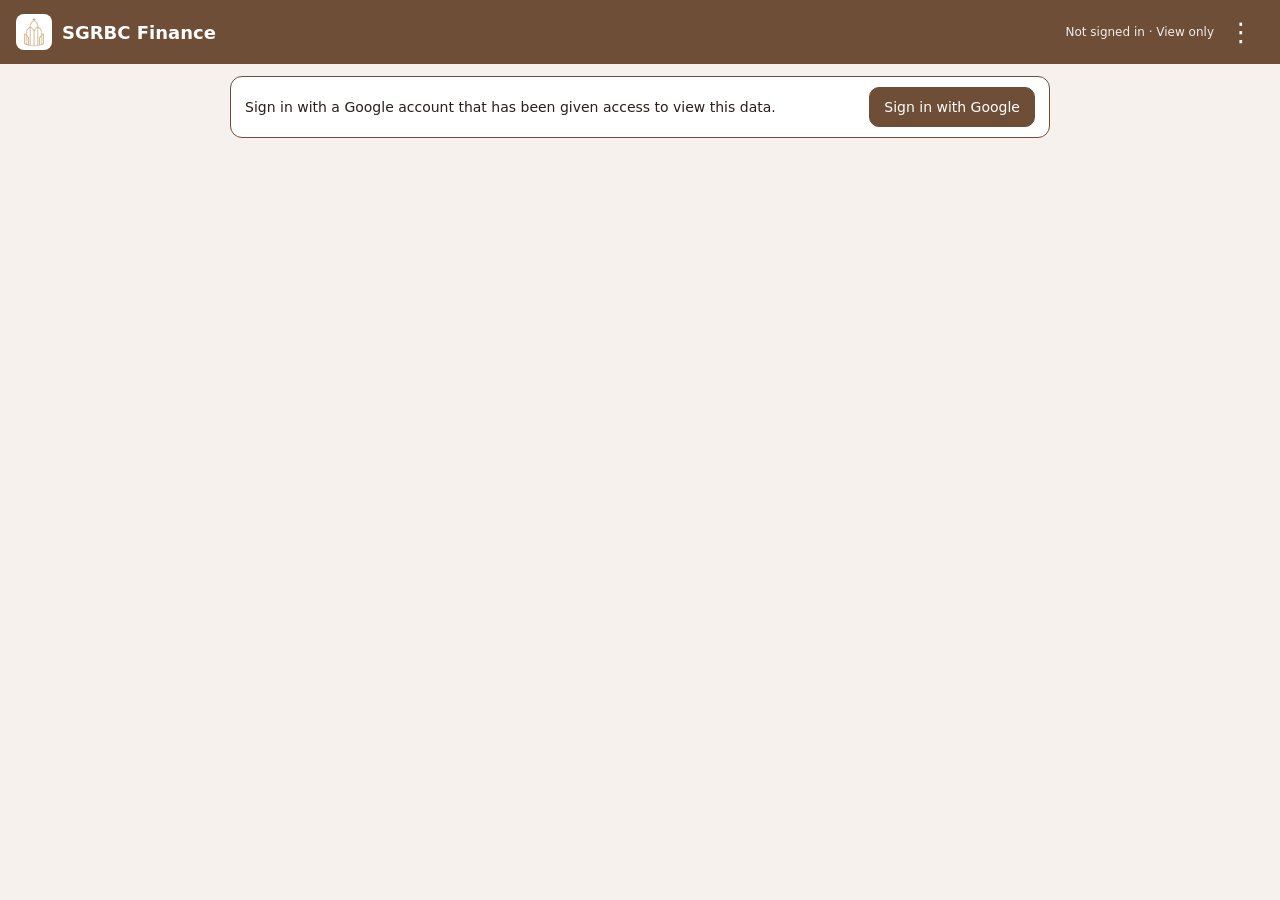
==== app/index.html @ 1d4f5893 "Add files via upload" ====
<!DOCTYPE html>
<html lang="en">
<head>
  <meta charset="utf-8">
  <meta http-equiv="Content-Security-Policy" content="default-src 'self'; img-src 'self' data: https://*.googleusercontent.com https://*.gstatic.com https://*.google.com; style-src 'self' 'unsafe-inline' https://accounts.google.com/gsi/style https://*.gstatic.com https://apis.google.com https://*.google.com https://fonts.googleapis.com; font-src 'self' data: https://*.gstatic.com https://fonts.gstatic.com; script-src 'self' https://accounts.google.com/gsi/client https://apis.google.com https://*.gstatic.com; connect-src 'self' https://www.googleapis.com https://accounts.google.com/gsi/; frame-src https://accounts.google.com/gsi/ https://*.google.com https://*.googleapis.com; base-uri 'none'; form-action 'none'; object-src 'none'">
  <meta name="viewport" content="width=device-width, initial-scale=1, viewport-fit=cover">
  <meta name="theme-color" content="#6f4e37">
  <meta name="apple-mobile-web-app-capable" content="yes">
  <meta name="mobile-web-app-capable" content="yes">
  <meta name="apple-mobile-web-app-title" content="SGRBC Finance">
  <meta name="apple-mobile-web-app-status-bar-style" content="black-translucent">
  <link rel="manifest" href="manifest.webmanifest">
  <link rel="icon" href="icons/icon-192.png" type="image/png">
  <link rel="apple-touch-icon" href="icons/apple-touch-icon.png">
  <link rel="stylesheet" href="styles.css">
  <title>SGRBC Finance Tracker</title>
</head>
<body class="locked">
  <header class="topbar">
    <div class="brand">
      <img src="icons/logo.png" class="logo" alt="SGRBC logo" width="36" height="36">
      <h1>SGRBC Finance</h1>
    </div>
    <span id="who" class="who" hidden></span>
    <button id="menuBtn" class="icon-btn" aria-label="Menu" aria-haspopup="true">&#8942;</button>
    <div id="menu" class="menu" hidden>
      <button id="menuInstall" hidden>Install app</button>
      <button id="menuSignIn" hidden>Sign in with Google</button>
      <button id="menuSignOut" hidden>Sign out</button>
      <button id="menuRefresh" hidden>Refresh from Google Drive</button>
      <button id="menuShare" hidden>Share &amp; access…</button>
      <button id="menuLink" hidden>Copy link for other devices</button>
      <button id="exportCsv">Export CSV</button>
      <button id="exportJson">Backup (JSON)</button>
      <button id="importJson">Restore from backup</button>
      <button id="resetSeed" class="danger">Reset to original spreadsheet data</button>
    </div>
    <input id="importFile" type="file" accept="application/json,.json" hidden>
  </header>

  <div id="banner" class="banner" hidden>
    <span id="bannerText"></span>
    <span id="bannerActions" class="banner-actions"></span>
  </div>

  <main>
    <section class="filters" aria-label="Filters">
      <select id="fYear" aria-label="Year"></select>
      <select id="fMonth" aria-label="Month"></select>
      <select id="fCategory" aria-label="Category"></select>
      <div class="search-wrap">
        <input id="fSearch" type="search" placeholder="Search description" aria-label="Search">
        <button type="button" id="fSearchClear" class="search-clear" aria-label="Clear search" hidden>&times;</button>
      </div>
      <div class="seg" role="group" aria-label="Type">
        <button data-type="" class="active">All</button>
        <button data-type="Credit">Credit</button>
        <button data-type="Debit">Debit</button>
      </div>
    </section>

    <section class="cards" aria-label="Totals">
      <div class="card credit"><span>Credits</span><strong id="sumCredit">0</strong></div>
      <div class="card debit"><span>Debits</span><strong id="sumDebit">0</strong></div>
      <div class="card balance"><span>Balance</span><strong id="sumBalance">0</strong></div>
    </section>

    <nav class="tabs" role="tablist">
      <button role="tab" data-tab="list" class="active">Transactions</button>
      <button role="tab" data-tab="summary">Summary</button>
      <button role="tab" data-tab="chart">Charts</button>
    </nav>

    <section id="tabList">
      <div id="list"></div>
      <button id="moreBtn" class="more" hidden>Show more</button>
      <p id="empty" class="empty" hidden>No transactions match.</p>
    </section>

    <section id="tabSummary" hidden>
      <h2>By category</h2>
      <div id="byCategory"></div>
      <h2>By month</h2>
      <div class="table-wrap">
        <table>
          <thead><tr><th>Month</th><th>Credits</th><th>Debits</th><th>Net</th><th>Running net</th></tr></thead>
          <tbody id="byMonth"></tbody>
        </table>
      </div>
    </section>

    <section id="tabChart" hidden>
      <h2>Running net balance (credits minus debits)</h2>
      <div id="chart" class="chart-box"></div>
      <div id="chartLegend" class="legend"></div>
      <h2>Categories included in the chart</h2>
      <div class="chart-actions">
        <button type="button" id="chartAll" class="link-btn">Select all</button>
        <button type="button" id="chartNone" class="link-btn">Clear</button>
      </div>
      <div id="chartCats" class="chips"></div>
    </section>
  </main>

  <button id="addBtn" class="fab" aria-label="Add transaction">+</button>

  <dialog id="dlg">
    <form id="form" method="dialog" autocomplete="off">
      <h2 id="dlgTitle">Add transaction</h2>
      <div class="seg big" role="group" aria-label="Transaction type">
        <button type="button" data-ftype="Credit" class="active">Credit (in)</button>
        <button type="button" data-ftype="Debit">Debit (out)</button>
      </div>
      <label>Amount
        <input id="fAmount" type="number" inputmode="decimal" step="0.01" min="0.01" max="1000000000" required>
      </label>
      <label>Category
        <select id="fCat" required></select>
      </label>
      <label>Date &amp; time
        <input id="fDate" type="datetime-local" required>
      </label>
      <label>Description
        <input id="fDesc" type="text" maxlength="200">
      </label>
      <div class="attach">
        <span class="attach-label">Attachment (receipt / proof)</span>
        <img id="attPreview" class="att-preview" alt="Attachment preview (tap to enlarge)" hidden>
        <div class="attach-actions">
          <button type="button" id="attCamera" hidden>Take photo</button>
          <button type="button" id="attUpload">Upload image</button>
          <button type="button" id="attRemove" class="danger" hidden>Remove</button>
        </div>
        <input id="attFileCam" type="file" accept="image/*" capture="environment" hidden>
        <input id="attFile" type="file" accept="image/*" hidden>
      </div>
      <p id="formError" class="error" role="alert" hidden></p>
      <div class="actions">
        <button type="button" id="delBtn" class="danger" hidden>Delete</button>
        <span class="spacer"></span>
        <button type="button" id="cancelBtn">Cancel</button>
        <button type="submit" id="saveBtn" class="primary">Save</button>
      </div>
    </form>
  </dialog>

  <dialog id="installDlg">
    <h2>Install SGRBC Finance</h2>
    <p id="installIntro" class="hint"></p>
    <ol id="installSteps" class="install-steps"></ol>
    <div class="actions">
      <span class="spacer"></span>
      <button type="button" id="installClose" class="primary">Got it</button>
    </div>
  </dialog>

  <dialog id="linkDlg">
    <form id="linkForm" autocomplete="off">
      <h2>Use existing Google Drive file</h2>
      <p class="hint">Paste the Google Drive link of the SGRBC Finance data file (SGRBC Finance Data.json).</p>
      <label>Google Drive link
        <input id="linkInput" type="text" maxlength="500" placeholder="https://drive.google.com/file/d/…/view" required>
      </label>
      <p id="linkError" class="error" role="alert" hidden></p>
      <div class="actions">
        <button type="button" id="linkPicker" class="small">Use Google file picker instead</button>
      </div>
      <div class="actions">
        <span class="spacer"></span>
        <button type="button" id="linkCancel">Cancel</button>
        <button type="submit" class="primary">Open file</button>
      </div>
    </form>
  </dialog>

  <dialog id="imgDlg">
    <img id="imgFull" class="img-full" alt="Attachment">
    <div class="actions">
      <span class="spacer"></span>
      <button type="button" id="imgClose">Close</button>
    </div>
  </dialog>

  <dialog id="shareDlg">
    <h2>Share &amp; access</h2>
    <p class="hint">Only the people listed here can open this data, after signing in with their Google account. Editors can add, change and delete entries; viewers can only look. Google Drive enforces this.</p>
    <div id="permList" class="perm-list"></div>
    <form id="shareForm" autocomplete="off">
      <label>Google account email
        <input id="shareEmail" type="email" maxlength="254" placeholder="name@gmail.com" required>
      </label>
      <label>Access
        <select id="shareRole">
          <option value="reader">Viewer (view only)</option>
          <option value="writer">Editor (can change data)</option>
        </select>
      </label>
      <p id="shareError" class="error" role="alert" hidden></p>
      <div class="actions">
        <button type="button" id="shareLinkBtn" hidden>Remove “anyone with the link” access</button>
      </div>
      <div class="actions">
        <span class="spacer"></span>
        <button type="button" id="shareClose">Close</button>
        <button type="submit" id="shareAdd" class="primary">Add person</button>
      </div>
    </form>
  </dialog>

  <div id="toast" class="toast" role="status" hidden></div>
  <script src="config.js"></script>
  <script src="app.js"></script>
</body>
</html>
---- app/styles.css ----
:root {
  --bg: #f6f1ec;
  --surface: #ffffff;
  --text: #2a1f19;
  --muted: #75655a;
  --border: #e6dcd2;
  --accent: #6f4e37;
  --credit: #15803d;
  --debit: #b91c1c;
  --radius: 12px;
}
@media (prefers-color-scheme: dark) {
  :root {
    --bg: #1a1411;
    --surface: #251d18;
    --text: #f0e8e1;
    --muted: #b0a196;
    --border: #3a2f28;
    --accent: #a77b5a;
    --credit: #4ade80;
    --debit: #f87171;
  }
}
* { box-sizing: border-box; }
html { -webkit-text-size-adjust: 100%; }
body {
  margin: 0;
  background: var(--bg);
  color: var(--text);
  font: 15px/1.5 -apple-system, "Segoe UI", system-ui, Roboto, sans-serif;
  padding-bottom: calc(90px + env(safe-area-inset-bottom));
}
button, input, select { font: inherit; color: inherit; }
button { cursor: pointer; }

.topbar {
  position: sticky; top: 0; z-index: 10;
  display: flex; align-items: center; justify-content: space-between;
  padding: calc(10px + env(safe-area-inset-top)) 16px 10px;
  background: var(--accent); color: #fff;
}
.topbar h1 { font-size: 18px; margin: 0; }
.brand { display: flex; align-items: center; gap: 10px; }
.logo { width: 36px; height: 36px; border-radius: 8px; background: #fff; }
.icon-btn { background: none; border: 0; color: #fff; font-size: 26px; line-height: 1; padding: 4px 10px; min-width: 44px; min-height: 44px; }
.menu {
  position: absolute; right: 12px; top: calc(54px + env(safe-area-inset-top));
  background: var(--surface); color: var(--text);
  border: 1px solid var(--border); border-radius: var(--radius);
  display: flex; flex-direction: column; min-width: 240px; overflow: hidden;
}
.menu[hidden] { display: none; }
.menu button { background: none; border: 0; text-align: left; padding: 14px 16px; border-bottom: 1px solid var(--border); }
.menu button:last-child { border-bottom: 0; }

main { max-width: 820px; margin: 0 auto; padding: 12px 12px 0; }

.filters { display: grid; grid-template-columns: minmax(0, 1fr) minmax(0, 1fr) minmax(0, 1.3fr); gap: 8px; margin-bottom: 12px; }
.filters .search-wrap, .filters .seg { grid-column: 1 / -1; }
.filters select { padding-left: 8px; padding-right: 4px; text-overflow: ellipsis; }
select, input[type=search], input[type=text], input[type=number], input[type=datetime-local] {
  width: 100%; padding: 10px 12px; min-height: 44px;
  background: var(--surface); border: 1px solid var(--border); border-radius: 10px;
}
.seg { display: flex; border: 1px solid var(--border); border-radius: 10px; overflow: hidden; background: var(--surface); }
.seg button { flex: 1; border: 0; background: none; padding: 10px; min-height: 44px; }
.seg button.active { background: var(--accent); color: #fff; }
.seg.big button[data-ftype=Credit].active { background: var(--credit); color: #fff; }
.seg.big button[data-ftype=Debit].active { background: var(--debit); color: #fff; }

.cards { display: grid; grid-template-columns: repeat(3, 1fr); gap: 8px; margin-bottom: 12px; }
.card { background: var(--surface); border: 1px solid var(--border); border-radius: var(--radius); padding: 10px 12px; min-width: 0; }
.card span { display: block; color: var(--muted); font-size: 12px; }
.card strong { display: block; font-size: 15px; overflow-wrap: anywhere; }
.card.credit strong { color: var(--credit); }
.card.debit strong { color: var(--debit); }
@media (max-width: 420px) { .card strong { font-size: 13px; } }

.tabs { display: flex; gap: 4px; border-bottom: 1px solid var(--border); margin-bottom: 8px; }
.tabs button { flex: 1; background: none; border: 0; padding: 12px; border-bottom: 3px solid transparent; color: var(--muted); }
.tabs button.active { color: var(--accent); border-bottom-color: var(--accent); font-weight: 600; }

.day { margin: 14px 4px 6px; color: var(--muted); font-size: 13px; font-weight: 600; }
.tx {
  display: flex; align-items: center; justify-content: space-between; gap: 12px;
  width: 100%; text-align: left; margin-bottom: 6px; padding: 10px 14px; min-height: 56px;
  background: var(--surface); border: 1px solid var(--border); border-radius: var(--radius);
}
.tx .main { min-width: 0; }
.tx .desc { display: block; overflow: hidden; text-overflow: ellipsis; white-space: nowrap; }
.tx .meta { display: block; color: var(--muted); font-size: 12px; }
.tx .amt { font-weight: 600; white-space: nowrap; }
.tx.Credit .amt { color: var(--credit); }
.tx.Debit .amt { color: var(--debit); }
.more { display: block; margin: 12px auto; padding: 10px 20px; border: 1px solid var(--border); background: var(--surface); border-radius: 10px; }
.empty { text-align: center; color: var(--muted); padding: 24px; }

h2 { font-size: 15px; margin: 16px 4px 8px; }
.bar-row { background: var(--surface); border: 1px solid var(--border); border-radius: var(--radius); padding: 10px 14px; margin-bottom: 6px; }
.bar-row .line { display: flex; justify-content: space-between; gap: 8px; }
.bar-track { height: 6px; background: var(--border); border-radius: 3px; margin-top: 6px; overflow: hidden; }
.bar-fill { height: 100%; }
.bar-fill.Credit { background: var(--credit); }
.bar-fill.Debit { background: var(--debit); }
.table-wrap { overflow-x: auto; background: var(--surface); border: 1px solid var(--border); border-radius: var(--radius); }
table { width: 100%; border-collapse: collapse; font-size: 13px; }
th, td { padding: 8px 10px; text-align: right; white-space: nowrap; }
th:first-child, td:first-child { text-align: left; }
tbody tr { border-top: 1px solid var(--border); }
th { color: var(--muted); font-weight: 600; }
.pos { color: var(--credit); }
.neg { color: var(--debit); }

.fab {
  position: fixed; right: calc(18px + env(safe-area-inset-right)); bottom: calc(18px + env(safe-area-inset-bottom));
  width: 60px; height: 60px; border-radius: 50%; border: 0;
  background: var(--accent); color: #fff; font-size: 32px; line-height: 1;
}

dialog {
  width: min(480px, calc(100vw - 24px)); max-height: 92vh; overflow: auto;
  border: 1px solid var(--border); border-radius: 16px; padding: 18px;
  background: var(--surface); color: var(--text);
}
dialog::backdrop { background: rgba(0, 0, 0, .5); }
dialog h2 { margin: 0 0 12px; font-size: 18px; }
dialog label { display: block; margin-top: 12px; color: var(--muted); font-size: 13px; }
dialog label input, dialog label select { margin-top: 4px; color: var(--text); font-size: 16px; }
.actions { display: flex; gap: 8px; margin-top: 18px; align-items: center; }
.spacer { flex: 1; }
.actions button { padding: 10px 16px; min-height: 44px; border-radius: 10px; border: 1px solid var(--border); background: var(--surface); }
.actions .primary { background: var(--accent); border-color: var(--accent); color: #fff; }
.danger { color: var(--debit); }
.error { color: var(--debit); margin: 10px 0 0; }

.toast {
  position: fixed; left: 50%; transform: translateX(-50%);
  bottom: calc(90px + env(safe-area-inset-bottom));
  background: #1f2328; color: #fff; padding: 10px 16px; border-radius: 10px; max-width: 90vw; z-index: 50;
}
[hidden] { display: none !important; }

/* ---- Google Drive sync / roles ---- */
.who { margin-left: auto; margin-right: 4px; font-size: 12px; opacity: .9; overflow: hidden; text-overflow: ellipsis; white-space: nowrap; max-width: 55vw; }
.banner {
  display: flex; flex-wrap: wrap; align-items: center; justify-content: space-between; gap: 8px;
  max-width: 820px; margin: 12px 12px 0; padding: 10px 14px;
  background: var(--surface); border: 1px solid var(--accent); border-radius: var(--radius); font-size: 14px;
}
@media (min-width: 844px) { .banner { margin: 12px auto 0; } }
.banner-actions { display: flex; flex-wrap: wrap; gap: 8px; }
.banner-actions button { padding: 8px 14px; min-height: 40px; border-radius: 10px; border: 1px solid var(--accent); background: var(--accent); color: #fff; }
.tx.ro { cursor: default; }
.thumb { width: 44px; height: 44px; flex: none; object-fit: cover; border-radius: 8px; border: 1px solid var(--border); cursor: zoom-in; }
.tx .main { flex: 1; }
.attach { margin-top: 12px; }
.attach-label { display: block; color: var(--muted); font-size: 13px; }
.att-preview { display: block; max-width: 100%; max-height: 220px; margin-top: 6px; border-radius: 10px; border: 1px solid var(--border); cursor: zoom-in; }
.attach-actions { display: flex; flex-wrap: wrap; gap: 8px; margin-top: 8px; }
.attach-actions button { padding: 10px 16px; min-height: 44px; border-radius: 10px; border: 1px solid var(--border); background: var(--surface); }
.img-full { display: block; max-width: 100%; max-height: 75vh; margin: 0 auto; border-radius: 10px; }
.hint { color: var(--muted); font-size: 13px; margin: 0 0 8px; }
.perm-list { margin-bottom: 8px; }
.perm { display: flex; align-items: center; gap: 8px; padding: 8px 0; border-bottom: 1px solid var(--border); }
.perm-name { flex: 1; min-width: 0; overflow: hidden; text-overflow: ellipsis; }
.perm-role { color: var(--muted); font-size: 13px; }
.perm select { width: auto; min-height: 40px; }
button.small { padding: 6px 10px; min-height: 40px; border-radius: 10px; border: 1px solid var(--border); background: var(--surface); }

/* ---- Google file picker: shown as a centred pop-up over a dimmed background ---- */
/* Google's picker styles assume the default box model; the app-wide border-box rule collapses its frame to a thin line. */
.picker-dialog, .picker-dialog *, .picker-dialog-bg { box-sizing: content-box; }
.picker-dialog-bg { position: fixed !important; inset: 0 !important; width: auto !important; height: auto !important; background: #000; opacity: .5 !important; z-index: 2000 !important; }
.picker-dialog { position: fixed !important; top: 50% !important; left: 50% !important; transform: translate(-50%, -50%); z-index: 2001 !important; background: #fff; color: #1f2328; border-radius: 12px; overflow: hidden; }
.picker-dialog iframe { border: 0; }

/* ---- Locked state: nothing but the header and the sign-in banner is shown until access is confirmed ---- */
body.locked main, body.locked .fab { display: none !important; }

/* ---- Search box with a clear button ---- */
.search-wrap { position: relative; }
.search-wrap input[type=search] { padding-right: 44px; -webkit-appearance: none; appearance: none; }
.search-wrap input[type=search]::-webkit-search-cancel-button, .search-wrap input[type=search]::-webkit-search-decoration { -webkit-appearance: none; display: none; }
.search-clear { position: absolute; right: 2px; top: 50%; transform: translateY(-50%); width: 40px; height: 40px; border: 0; border-radius: 50%; background: none; color: var(--muted); font-size: 24px; line-height: 1; }
.search-clear:hover { color: var(--text); }

/* ---- Install instructions ---- */
.install-steps { margin: 0 0 8px; padding-left: 22px; }
.install-steps li { margin-bottom: 8px; }

/* ---- Charts tab ---- */
.chart-box { background: var(--surface); border: 1px solid var(--border); border-radius: var(--radius); padding: 8px; }
.chart-svg { display: block; width: 100%; height: auto; }
.chart-svg text { fill: var(--muted); font-size: 11px; }
.chart-svg .grid { stroke: var(--border); stroke-width: 1; }
.chart-svg .grid.zero { stroke: var(--muted); stroke-width: 1.5; }
.chart-svg .ln { fill: none; stroke-width: 2.5; stroke-linejoin: round; stroke-linecap: round; }
.chart-svg .ln-net { stroke: var(--accent); }
.chart-svg .dot { stroke: none; }
.chart-svg .dot.ln-credit { fill: var(--credit); }
.chart-svg .dot.ln-debit { fill: var(--debit); }
.legend { display: flex; flex-wrap: wrap; gap: 6px 14px; margin: 8px 4px 0; font-size: 12px; color: var(--muted); }
.legend-item { display: inline-flex; align-items: center; gap: 6px; }
.sw { display: inline-block; width: 18px; height: 0; border-top: 3px solid var(--accent); }
.chart-actions { display: flex; gap: 16px; margin: 0 4px 8px; }
.link-btn { background: none; border: 0; padding: 4px 0; color: var(--accent); font-size: 13px; min-height: 32px; }
.chips { display: flex; flex-wrap: wrap; gap: 8px; }
.chip { display: inline-flex; align-items: center; gap: 6px; padding: 8px 12px; min-height: 40px; background: var(--surface); border: 1px solid var(--border); border-radius: 20px; font-size: 13px; color: var(--muted); }
.chip::before { content: ""; width: 10px; height: 10px; border-radius: 50%; border: 2px solid var(--muted); }
.chip[aria-pressed="true"] { border-color: var(--accent); box-shadow: inset 0 0 0 1px var(--accent); color: var(--text); font-weight: 600; }
.chip[aria-pressed="true"]::before { background: var(--accent); border-color: var(--accent); }
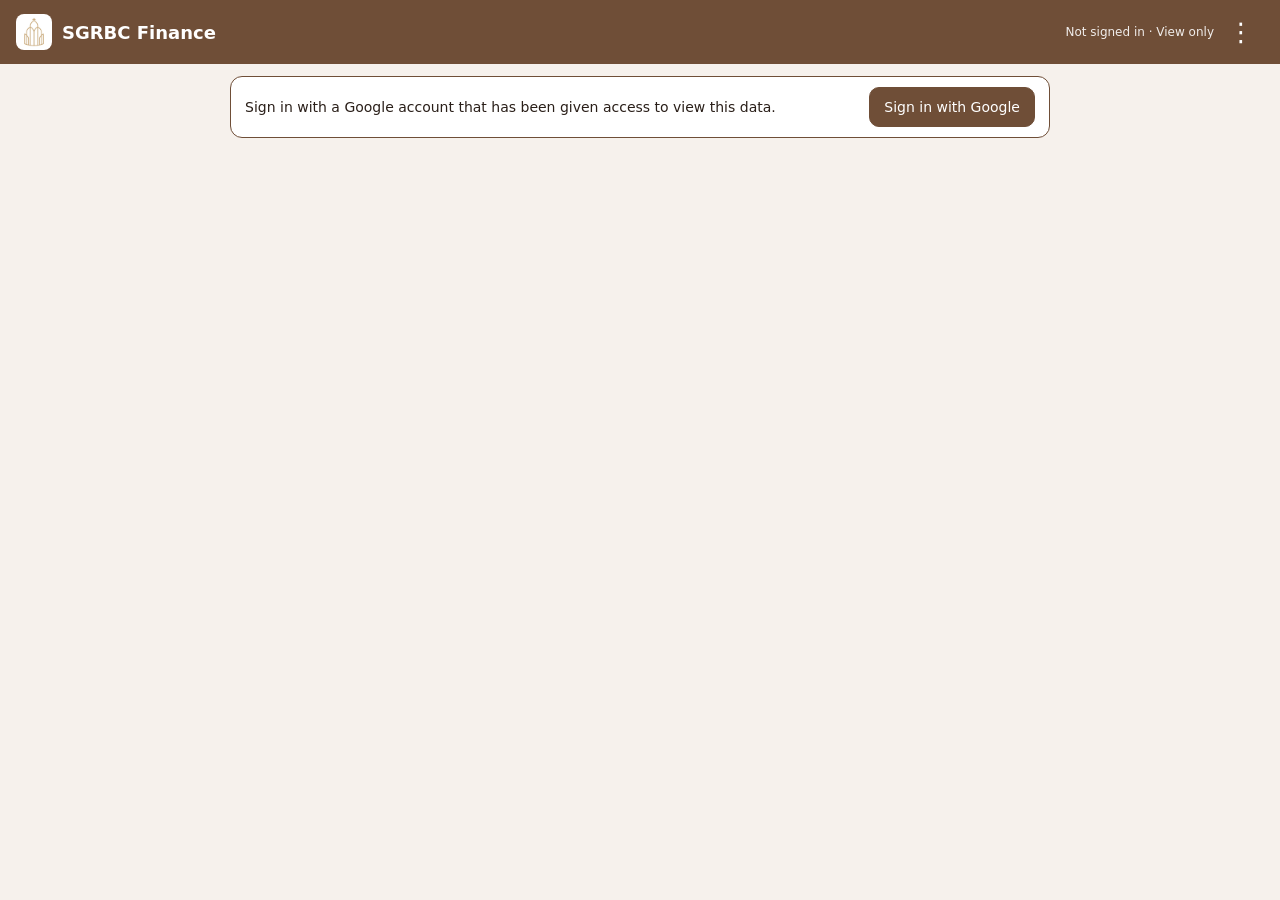
==== commit 15a162b7: "Add files via upload" ====
--- a/app/index.html
+++ b/app/index.html
@@ -82,7 +82,7 @@
       <div id="byCategory"></div>
       <h2>By month</h2>
       <div class="table-wrap">
-        <table>
+        <table id="monthTable">
           <thead><tr><th>Month</th><th>Credits</th><th>Debits</th><th>Net</th><th>Running net</th></tr></thead>
           <tbody id="byMonth"></tbody>
         </table>
@@ -93,6 +93,9 @@
       <h2>Running net balance (credits minus debits)</h2>
       <div id="chart" class="chart-box"></div>
       <div id="chartLegend" class="legend"></div>
+      <h2>Amount per category (not net)</h2>
+      <div id="chartByCat" class="chart-box"></div>
+      <div id="chartByCatLegend" class="legend"></div>
       <h2>Categories included in the chart</h2>
       <div class="chart-actions">
         <button type="button" id="chartAll" class="link-btn">Select all</button>
--- a/app/styles.css
+++ b/app/styles.css
@@ -86,6 +86,11 @@
   width: 100%; text-align: left; margin-bottom: 6px; padding: 10px 14px; min-height: 56px;
   background: var(--surface); border: 1px solid var(--border); border-radius: var(--radius);
 }
+.month-sep { height: 0; margin: 14px 0 12px; border-top: 5px solid var(--muted); border-radius: 3px; }
+
+.tx .when { flex: none; width: 58px; text-align: left; line-height: 1.25; }
+.tx .when .d { display: block; font-weight: 600; font-size: 14px; }
+.tx .when .y { display: block; color: var(--muted); font-size: 11px; }
 .tx .main { min-width: 0; }
 .tx .desc { display: block; overflow: hidden; text-overflow: ellipsis; white-space: nowrap; }
 .tx .meta { display: block; color: var(--muted); font-size: 12px; }
@@ -107,7 +112,10 @@
 th, td { padding: 8px 10px; text-align: right; white-space: nowrap; }
 th:first-child, td:first-child { text-align: left; }
 tbody tr { border-top: 1px solid var(--border); }
-th { color: var(--muted); font-weight: 600; }
+th { color: var(--muted); font-weight: 600; }
+/* Month table columns: 1 Month, 2 Credits, 3 Debits, 4 Net, 5 Running net */
+#monthTable[data-type="Credit"] :is(th, td):is(:nth-child(3), :nth-child(4)) { display: none; }
+#monthTable[data-type="Debit"] :is(th, td):is(:nth-child(2), :nth-child(4)) { display: none; }
 .pos { color: var(--credit); }
 .neg { color: var(--debit); }
 
@@ -187,9 +195,10 @@
 /* ---- Install instructions ---- */
 .install-steps { margin: 0 0 8px; padding-left: 22px; }
 .install-steps li { margin-bottom: 8px; }
-
+
 /* ---- Charts tab ---- */
-.chart-box { background: var(--surface); border: 1px solid var(--border); border-radius: var(--radius); padding: 8px; }
+.chart-box { background: var(--surface); border: 1px solid var(--border); border-radius: var(--radius); padding: 8px; overflow-x: auto; }
+.chart-svg { max-width: none; }
 .chart-svg { display: block; width: 100%; height: auto; }
 .chart-svg text { fill: var(--muted); font-size: 11px; }
 .chart-svg .grid { stroke: var(--border); stroke-width: 1; }
@@ -202,10 +211,15 @@
 .legend { display: flex; flex-wrap: wrap; gap: 6px 14px; margin: 8px 4px 0; font-size: 12px; color: var(--muted); }
 .legend-item { display: inline-flex; align-items: center; gap: 6px; }
 .sw { display: inline-block; width: 18px; height: 0; border-top: 3px solid var(--accent); }
+.sw.box { width: 12px; height: 12px; border: 0; border-radius: 3px; }
 .chart-actions { display: flex; gap: 16px; margin: 0 4px 8px; }
 .link-btn { background: none; border: 0; padding: 4px 0; color: var(--accent); font-size: 13px; min-height: 32px; }
 .chips { display: flex; flex-wrap: wrap; gap: 8px; }
 .chip { display: inline-flex; align-items: center; gap: 6px; padding: 8px 12px; min-height: 40px; background: var(--surface); border: 1px solid var(--border); border-radius: 20px; font-size: 13px; color: var(--muted); }
 .chip::before { content: ""; width: 10px; height: 10px; border-radius: 50%; border: 2px solid var(--muted); }
 .chip[aria-pressed="true"] { border-color: var(--accent); box-shadow: inset 0 0 0 1px var(--accent); color: var(--text); font-weight: 600; }
-.chip[aria-pressed="true"]::before { background: var(--accent); border-color: var(--accent); }+.chip[aria-pressed="true"]::before { background: var(--accent); border-color: var(--accent); }
+.chart-svg text.val { font-size: 10.5px; font-weight: 600; paint-order: stroke; stroke: var(--surface); stroke-width: 3px; stroke-linejoin: round; }
+.chart-svg text.val.pos { fill: var(--credit); }
+.chart-svg text.val.neg { fill: var(--debit); }
+.filters select:disabled { opacity: .5; cursor: not-allowed; }
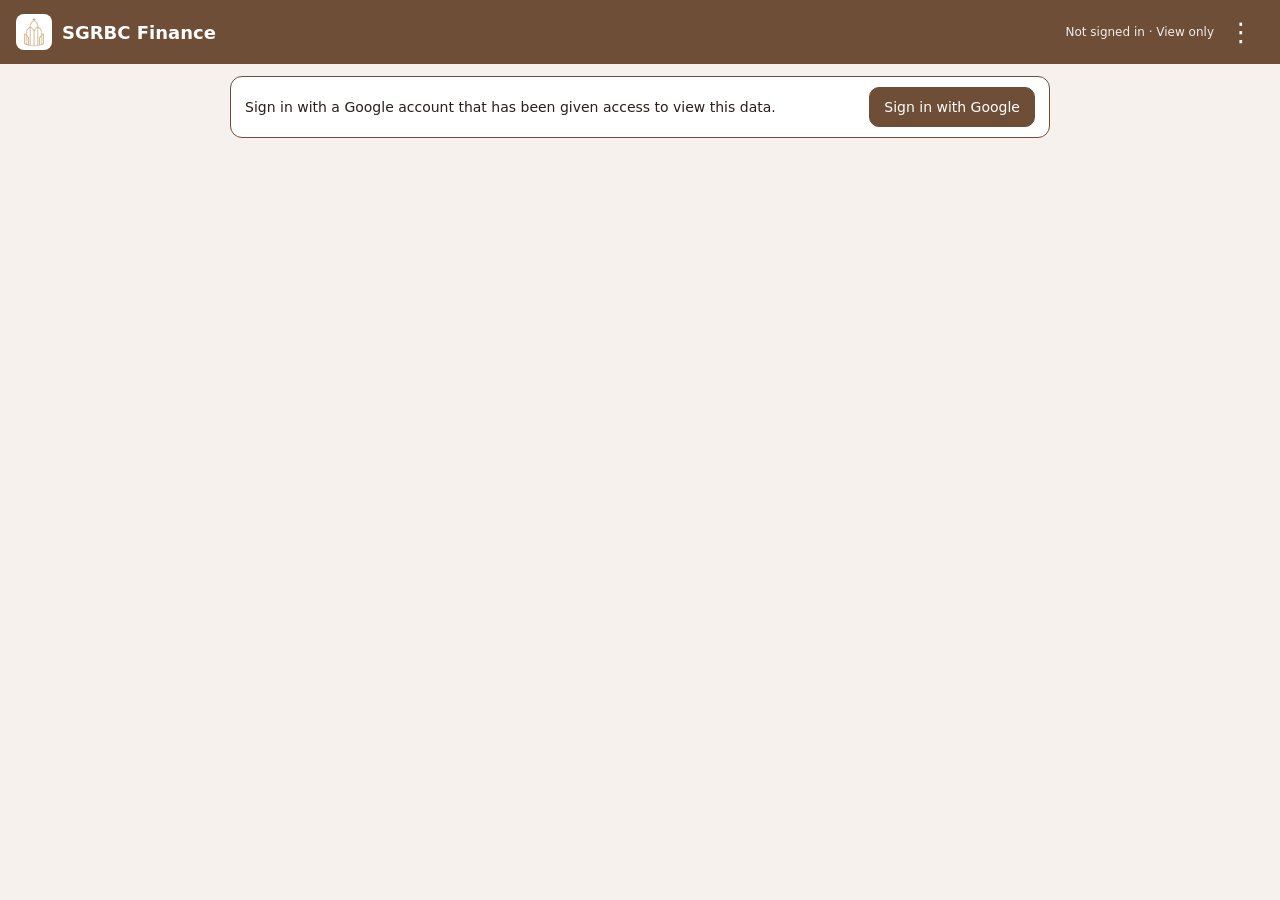
==== commit 7ac7bb36: "Add files via upload" ====
--- a/app/index.html
+++ b/app/index.html
@@ -94,6 +94,10 @@
       <div id="chart" class="chart-box"></div>
       <div id="chartLegend" class="legend"></div>
       <h2>Amount per category (not net)</h2>
+      <div class="seg" role="group" aria-label="Amount per category view">
+        <button type="button" data-cmode="type" class="active">Credit vs debit (stacked)</button>
+        <button type="button" data-cmode="category">By category</button>
+      </div>
       <div id="chartByCat" class="chart-box"></div>
       <div id="chartByCatLegend" class="legend"></div>
       <h2>Categories included in the chart</h2>
--- a/app/styles.css
+++ b/app/styles.css
@@ -112,9 +112,9 @@
 th, td { padding: 8px 10px; text-align: right; white-space: nowrap; }
 th:first-child, td:first-child { text-align: left; }
 tbody tr { border-top: 1px solid var(--border); }
-th { color: var(--muted); font-weight: 600; }
-/* Month table columns: 1 Month, 2 Credits, 3 Debits, 4 Net, 5 Running net */
-#monthTable[data-type="Credit"] :is(th, td):is(:nth-child(3), :nth-child(4)) { display: none; }
+th { color: var(--muted); font-weight: 600; }
+/* Month table columns: 1 Month, 2 Credits, 3 Debits, 4 Net, 5 Running net */
+#monthTable[data-type="Credit"] :is(th, td):is(:nth-child(3), :nth-child(4)) { display: none; }
 #monthTable[data-type="Debit"] :is(th, td):is(:nth-child(2), :nth-child(4)) { display: none; }
 .pos { color: var(--credit); }
 .neg { color: var(--debit); }
@@ -211,7 +211,7 @@
 .legend { display: flex; flex-wrap: wrap; gap: 6px 14px; margin: 8px 4px 0; font-size: 12px; color: var(--muted); }
 .legend-item { display: inline-flex; align-items: center; gap: 6px; }
 .sw { display: inline-block; width: 18px; height: 0; border-top: 3px solid var(--accent); }
-.sw.box { width: 12px; height: 12px; border: 0; border-radius: 3px; }
+.sw.box { width: 12px; height: 12px; border: 0; border-radius: 3px; }
 .chart-actions { display: flex; gap: 16px; margin: 0 4px 8px; }
 .link-btn { background: none; border: 0; padding: 4px 0; color: var(--accent); font-size: 13px; min-height: 32px; }
 .chips { display: flex; flex-wrap: wrap; gap: 8px; }
@@ -223,3 +223,7 @@
 .chart-svg text.val.pos { fill: var(--credit); }
 .chart-svg text.val.neg { fill: var(--debit); }
 .filters select:disabled { opacity: .5; cursor: not-allowed; }
+.chart-svg text.seg-val { font-size: 10px; font-weight: 600; fill: #fff; pointer-events: none; }
+.chart-svg text.pos { fill: var(--credit); }
+.chart-svg text.neg { fill: var(--debit); }
+#tabChart > .seg { margin-bottom: 8px; }
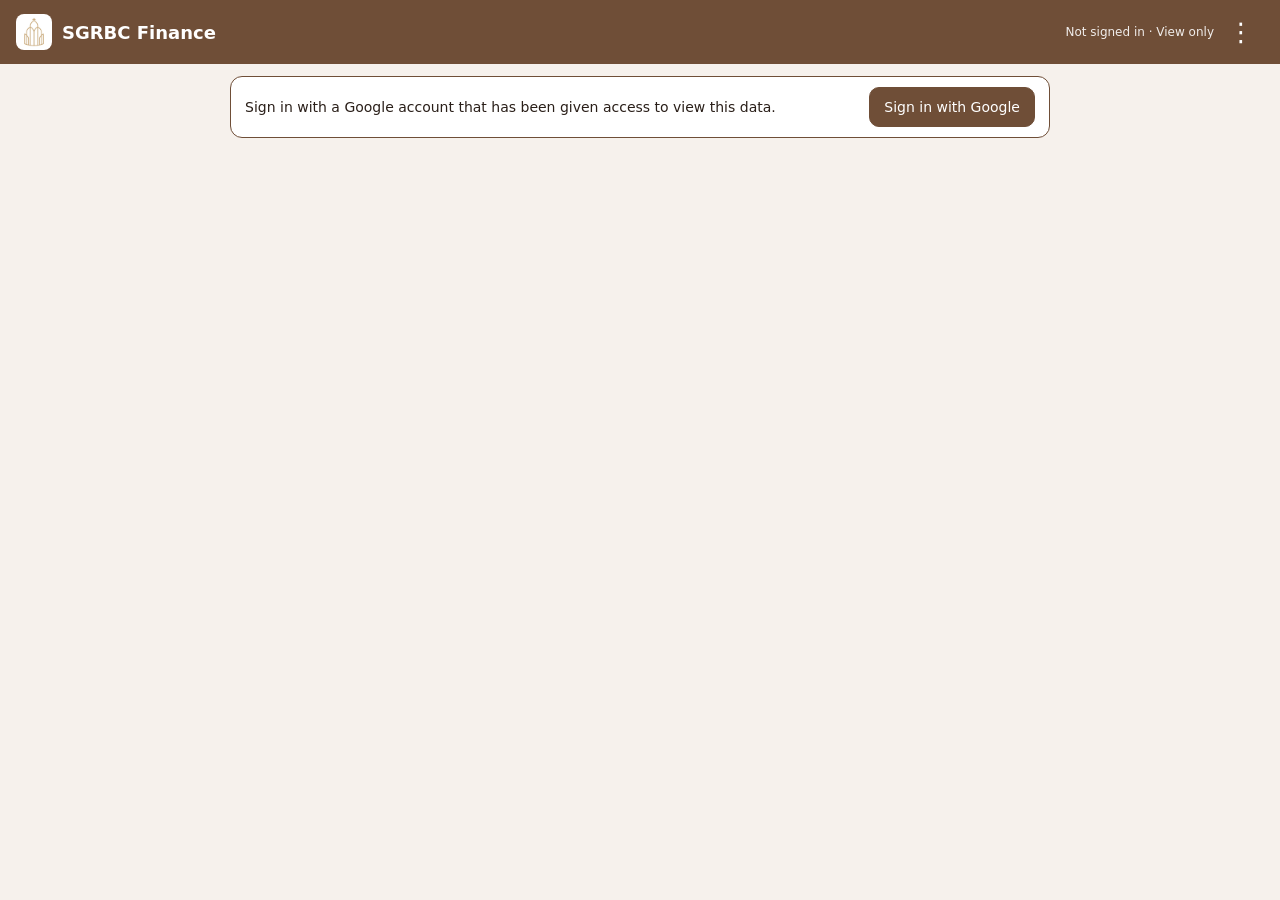
==== commit e0cfff28: "Add files via upload" ====
--- a/app/index.html
+++ b/app/index.html
@@ -83,7 +83,7 @@
       <h2>By month</h2>
       <div class="table-wrap">
         <table id="monthTable">
-          <thead><tr><th>Month</th><th>Credits</th><th>Debits</th><th>Net</th><th>Running net</th></tr></thead>
+          <thead><tr><th>Month</th><th>Credits</th><th>Debits</th><th>Monthly Net</th><th>Running net</th></tr></thead>
           <tbody id="byMonth"></tbody>
         </table>
       </div>
@@ -91,6 +91,11 @@
 
     <section id="tabChart" hidden>
       <h2>Running net balance (credits minus debits)</h2>
+      <div class="range-row">
+        <label>From <input type="date" id="chartFrom"></label>
+        <label>To <input type="date" id="chartTo"></label>
+        <button type="button" id="chartRangeClear" class="link-btn" hidden>Clear dates</button>
+      </div>
       <div id="chart" class="chart-box"></div>
       <div id="chartLegend" class="legend"></div>
       <h2>Amount per category (not net)</h2>
--- a/app/styles.css
+++ b/app/styles.css
@@ -58,7 +58,7 @@
 .filters { display: grid; grid-template-columns: minmax(0, 1fr) minmax(0, 1fr) minmax(0, 1.3fr); gap: 8px; margin-bottom: 12px; }
 .filters .search-wrap, .filters .seg { grid-column: 1 / -1; }
 .filters select { padding-left: 8px; padding-right: 4px; text-overflow: ellipsis; }
-select, input[type=search], input[type=text], input[type=number], input[type=datetime-local] {
+select, input[type=search], input[type=text], input[type=number], input[type=datetime-local], input[type=date] {
   width: 100%; padding: 10px 12px; min-height: 44px;
   background: var(--surface); border: 1px solid var(--border); border-radius: 10px;
 }
@@ -227,3 +227,6 @@
 .chart-svg text.pos { fill: var(--credit); }
 .chart-svg text.neg { fill: var(--debit); }
 #tabChart > .seg { margin-bottom: 8px; }
+.chart-svg rect.bar { cursor: pointer; }
+.range-row { display: flex; flex-wrap: wrap; align-items: end; gap: 8px 12px; margin-bottom: 8px; }
+.range-row label { display: flex; flex-direction: column; gap: 4px; flex: 1 1 140px; font-size: 12px; color: var(--muted); }
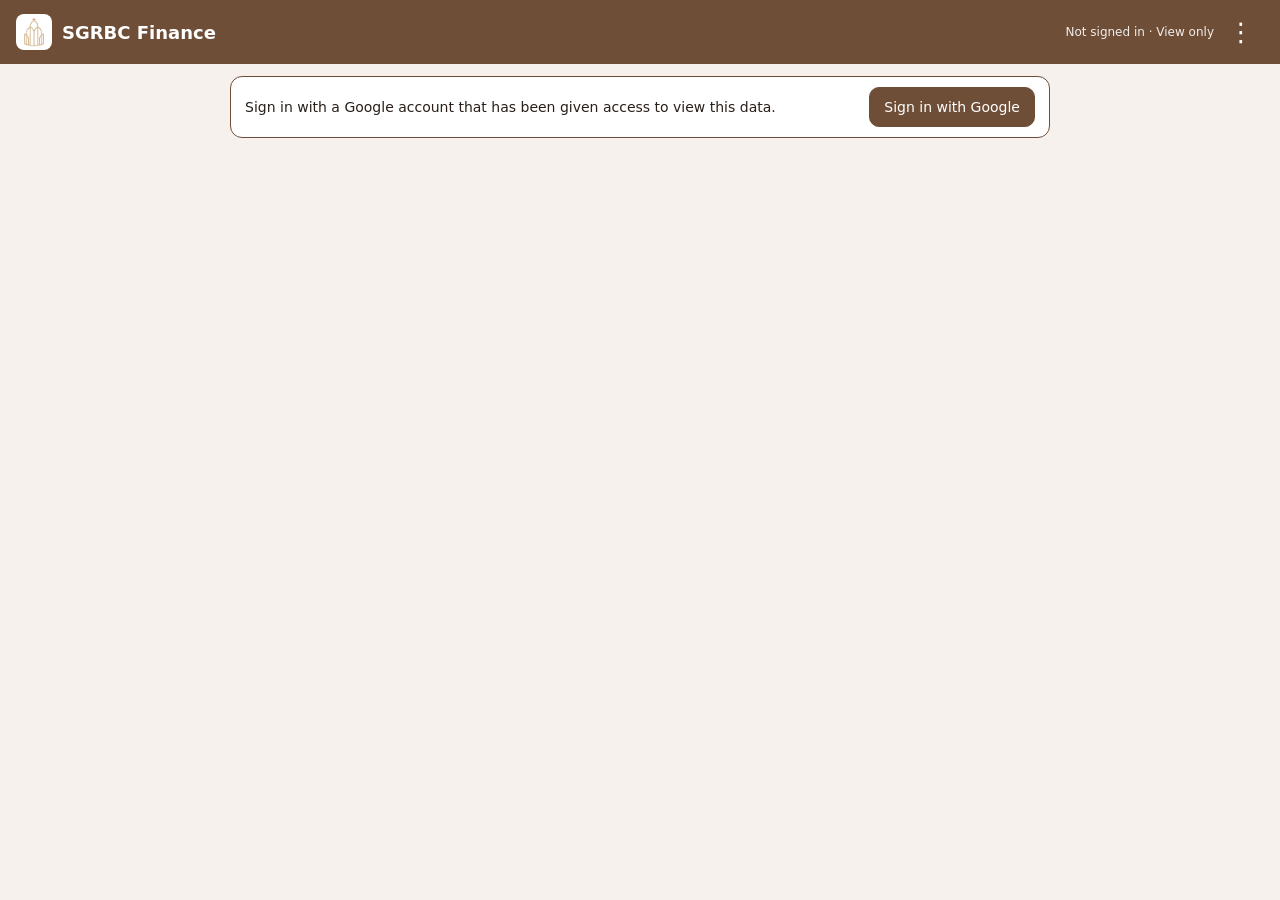
==== commit eaa5111a: "Add files via upload" ====
--- a/app/index.html
+++ b/app/index.html
@@ -21,19 +21,22 @@
       <img src="icons/logo.png" class="logo" alt="SGRBC logo" width="36" height="36">
       <h1>SGRBC Finance</h1>
     </div>
+    <span id="apiStatus" class="api-status" role="status" aria-live="polite" hidden><i class="spinner" aria-hidden="true"></i><span id="apiStatusText"></span></span>
     <span id="who" class="who" hidden></span>
     <button id="menuBtn" class="icon-btn" aria-label="Menu" aria-haspopup="true">&#8942;</button>
     <div id="menu" class="menu" hidden>
-      <button id="menuInstall" hidden>Install app</button>
-      <button id="menuSignIn" hidden>Sign in with Google</button>
-      <button id="menuSignOut" hidden>Sign out</button>
-      <button id="menuRefresh" hidden>Refresh from Google Drive</button>
-      <button id="menuShare" hidden>Share &amp; access…</button>
-      <button id="menuLink" hidden>Copy link for other devices</button>
-      <button id="exportCsv">Export CSV</button>
-      <button id="exportJson">Backup (JSON)</button>
-      <button id="importJson">Restore from backup</button>
-      <button id="resetSeed" class="danger">Reset to original spreadsheet data</button>
+      <div class="menu-group">
+        <button id="exportCsv">Export CSV</button>
+        <button id="menuLink" hidden>Copy link for other devices</button>
+        <button id="menuShare" hidden>Share &amp; access…</button>
+      </div>
+      <div class="menu-group">
+        <button id="exportJson">Backup (JSON)</button>
+        <button id="importJson">Restore from backup</button>
+        <button id="menuRefresh" hidden>Refresh from Google Drive</button>
+        <button id="menuSignIn" hidden>Sign in with Google</button>
+        <button id="menuSignOut" hidden>Sign out</button>
+      </div>
     </div>
     <input id="importFile" type="file" accept="application/json,.json" hidden>
   </header>
@@ -156,16 +159,6 @@
     </form>
   </dialog>
 
-  <dialog id="installDlg">
-    <h2>Install SGRBC Finance</h2>
-    <p id="installIntro" class="hint"></p>
-    <ol id="installSteps" class="install-steps"></ol>
-    <div class="actions">
-      <span class="spacer"></span>
-      <button type="button" id="installClose" class="primary">Got it</button>
-    </div>
-  </dialog>
-
   <dialog id="linkDlg">
     <form id="linkForm" autocomplete="off">
       <h2>Use existing Google Drive file</h2>
--- a/app/styles.css
+++ b/app/styles.css
@@ -50,8 +50,11 @@
   display: flex; flex-direction: column; min-width: 240px; overflow: hidden;
 }
 .menu[hidden] { display: none; }
+.menu-group { display: flex; flex-direction: column; }
+.menu-group:not(:has(> button:not([hidden]))) { display: none; }   /* a group with nothing to show disappears with its divider */
+.menu-group + .menu-group { border-top: 4px solid var(--border); }   /* thicker divider between the two groups */
 .menu button { background: none; border: 0; text-align: left; padding: 14px 16px; border-bottom: 1px solid var(--border); }
-.menu button:last-child { border-bottom: 0; }
+.menu-group button:last-child { border-bottom: 0; }
 
 main { max-width: 820px; margin: 0 auto; padding: 12px 12px 0; }
 
@@ -192,9 +195,6 @@
 .search-clear { position: absolute; right: 2px; top: 50%; transform: translateY(-50%); width: 40px; height: 40px; border: 0; border-radius: 50%; background: none; color: var(--muted); font-size: 24px; line-height: 1; }
 .search-clear:hover { color: var(--text); }
 
-/* ---- Install instructions ---- */
-.install-steps { margin: 0 0 8px; padding-left: 22px; }
-.install-steps li { margin-bottom: 8px; }
 
 /* ---- Charts tab ---- */
 .chart-box { background: var(--surface); border: 1px solid var(--border); border-radius: var(--radius); padding: 8px; overflow-x: auto; }
@@ -230,3 +230,16 @@
 .chart-svg rect.bar { cursor: pointer; }
 .range-row { display: flex; flex-wrap: wrap; align-items: end; gap: 8px 12px; margin-bottom: 8px; }
 .range-row label { display: flex; flex-direction: column; gap: 4px; flex: 1 1 140px; font-size: 12px; color: var(--muted); }
+#monthTable tbody tr.year-start { border-top: 3px solid var(--muted); }
+
+/* Google activity status, shown beside the header title while the app waits on Google */
+.api-status { display: inline-flex; align-items: center; gap: 8px; margin-left: 14px; min-width: 0; font-size: 12px; opacity: .95; }
+.api-status[hidden] { display: none; }
+.api-status #apiStatusText { overflow: hidden; text-overflow: ellipsis; white-space: nowrap; }
+.spinner { flex: none; width: 14px; height: 14px; border: 2px solid rgba(255, 255, 255, .35); border-top-color: #fff; border-radius: 50%; animation: spin .8s linear infinite; }
+@keyframes spin { to { transform: rotate(360deg); } }
+@media (prefers-reduced-motion: reduce) { .spinner { animation: none; border-top-color: rgba(255, 255, 255, .35); border-right-color: #fff; } }
+@media (max-width: 600px) {
+  .topbar { flex-wrap: wrap; }
+  .api-status { order: 5; flex-basis: 100%; margin: 6px 0 0; }   /* own row under the title on phones so it is never squeezed out */
+}
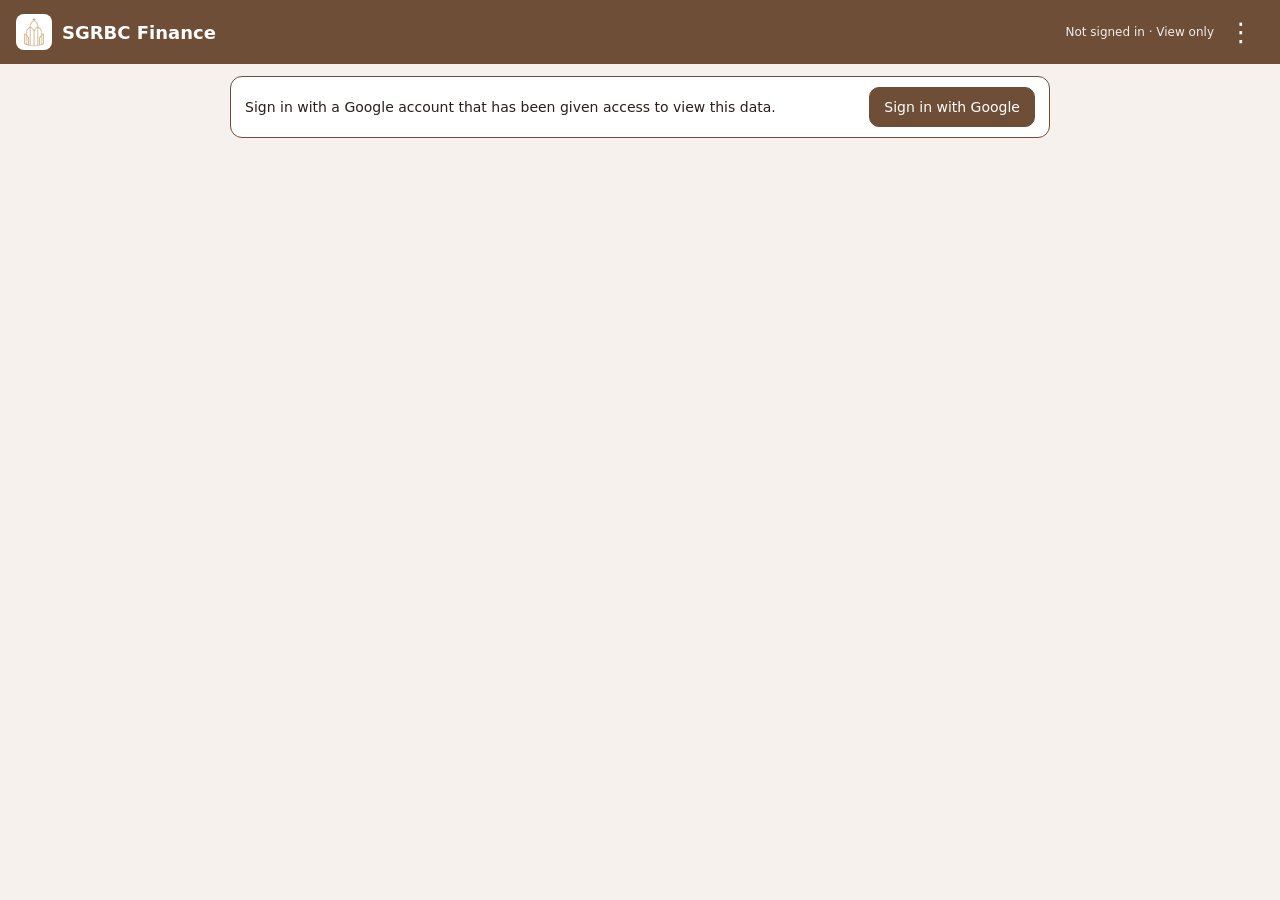
==== commit 8225224b: "Add files via upload" ====
--- a/app/index.html
+++ b/app/index.html
@@ -37,6 +37,11 @@
         <button id="menuSignIn" hidden>Sign in with Google</button>
         <button id="menuSignOut" hidden>Sign out</button>
       </div>
+      <div class="menu-group menu-qr">
+        <img src="icons/qr-app.svg" alt="QR code for https://sgrbc.github.io/Finance/app/" width="160" height="160">
+        <span>Scan to open the app on another device</span>
+        <a href="https://sgrbc.github.io/Finance/app/" target="_blank" rel="noopener noreferrer">sgrbc.github.io/Finance/app/</a>
+      </div>
     </div>
     <input id="importFile" type="file" accept="application/json,.json" hidden>
   </header>
--- a/app/styles.css
+++ b/app/styles.css
@@ -51,7 +51,7 @@
 }
 .menu[hidden] { display: none; }
 .menu-group { display: flex; flex-direction: column; }
-.menu-group:not(:has(> button:not([hidden]))) { display: none; }   /* a group with nothing to show disappears with its divider */
+.menu-group:not(.menu-qr):not(:has(> button:not([hidden]))) { display: none; }   /* a group with nothing to show disappears with its divider */
 .menu-group + .menu-group { border-top: 4px solid var(--border); }   /* thicker divider between the two groups */
 .menu button { background: none; border: 0; text-align: left; padding: 14px 16px; border-bottom: 1px solid var(--border); }
 .menu-group button:last-child { border-bottom: 0; }
@@ -242,4 +242,9 @@
 @media (max-width: 600px) {
   .topbar { flex-wrap: wrap; }
   .api-status { order: 5; flex-basis: 100%; margin: 6px 0 0; }   /* own row under the title on phones so it is never squeezed out */
-}+}
+
+/* QR code group at the end of the menu: always on a white tile so it scans in dark mode too */
+.menu-qr { align-items: center; gap: 8px; padding: 14px 16px; text-align: center; font-size: 12px; color: var(--muted); }
+.menu-qr img { width: 160px; height: 160px; background: #fff; border: 8px solid #fff; border-radius: 6px; box-sizing: content-box; }
+.menu-qr a { color: var(--accent); word-break: break-all; }
